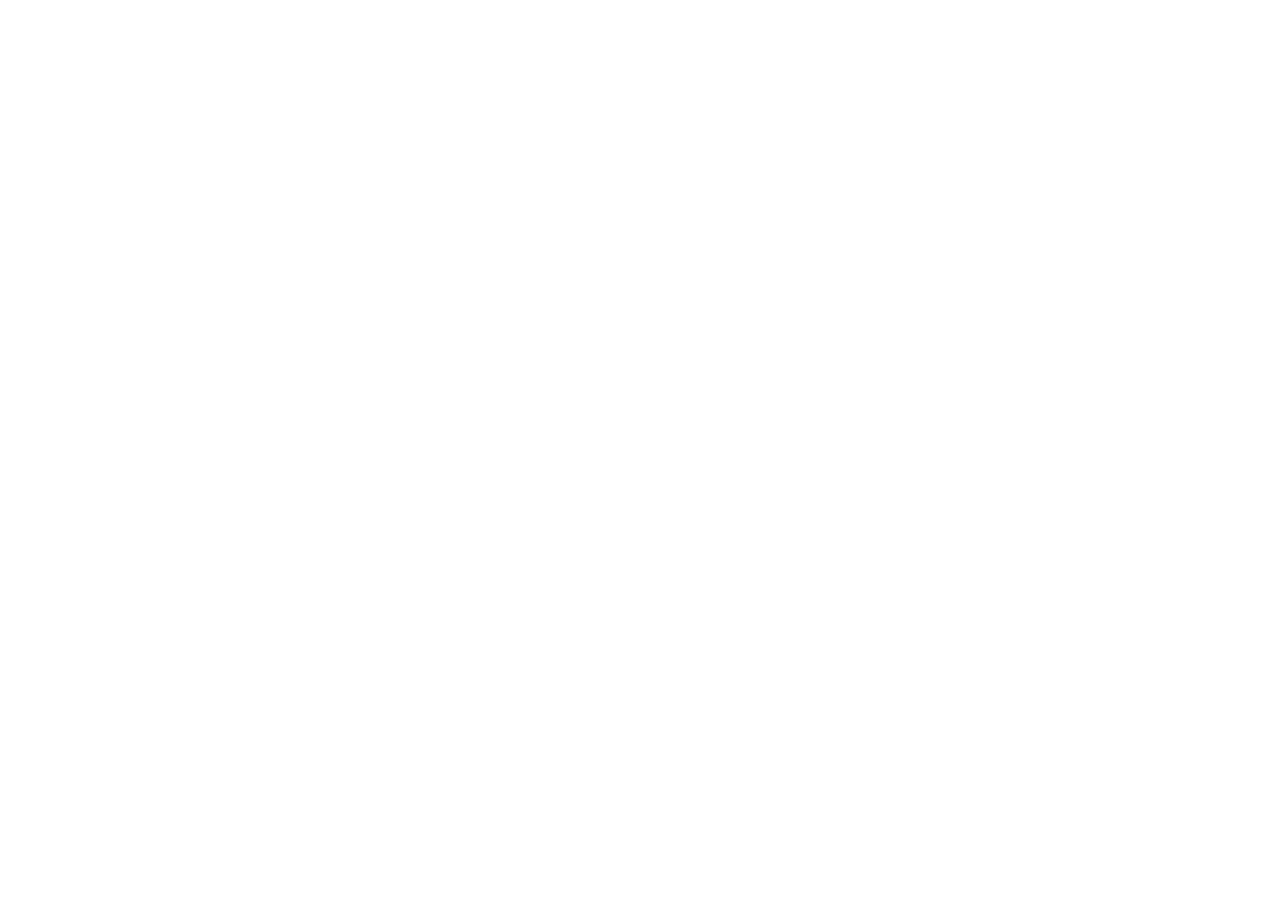
==== demos/beeline/index.html @ b97dd539 "demo beeline" ====
<!DOCTYPE html><html lang=en><head><meta charset=utf-8><meta http-equiv=X-UA-Compatible content="IE=edge"><meta name=viewport content="width=device-width,initial-scale=1"><link rel=stylesheet href=https://maxcdn.bootstrapcdn.com/bootstrap/4.0.0/css/bootstrap.min.css integrity=sha384-Gn5384xqQ1aoWXA+058RXPxPg6fy4IWvTNh0E263XmFcJlSAwiGgFAW/dAiS6JXm crossorigin=anonymous><link rel=icon href=/favicon.ico><title>quotes</title><link href=/css/app.91991035.css rel=preload as=style><link href=/js/app.248f747d.js rel=preload as=script><link href=/js/chunk-vendors.64c3d037.js rel=preload as=script><link href=/css/app.91991035.css rel=stylesheet></head><body><noscript><strong>We're sorry but quotes doesn't work properly without JavaScript enabled. Please enable it to continue.</strong></noscript><div id=app></div><script src=https://code.jquery.com/jquery-3.2.1.slim.min.js integrity=sha384-KJ3o2DKtIkvYIK3UENzmM7KCkRr/rE9/Qpg6aAZGJwFDMVNA/GpGFF93hXpG5KkN crossorigin=anonymous></script><script src=https://cdnjs.cloudflare.com/ajax/libs/popper.js/1.12.9/umd/popper.min.js integrity=sha384-ApNbgh9B+Y1QKtv3Rn7W3mgPxhU9K/ScQsAP7hUibX39j7fakFPskvXusvfa0b4Q crossorigin=anonymous></script><script src=https://maxcdn.bootstrapcdn.com/bootstrap/4.0.0/js/bootstrap.min.js integrity=sha384-JZR6Spejh4U02d8jOt6vLEHfe/JQGiRRSQQxSfFWpi1MquVdAyjUar5+76PVCmYl crossorigin=anonymous></script><script src=/js/chunk-vendors.64c3d037.js></script><script src=/js/app.248f747d.js></script></body></html>
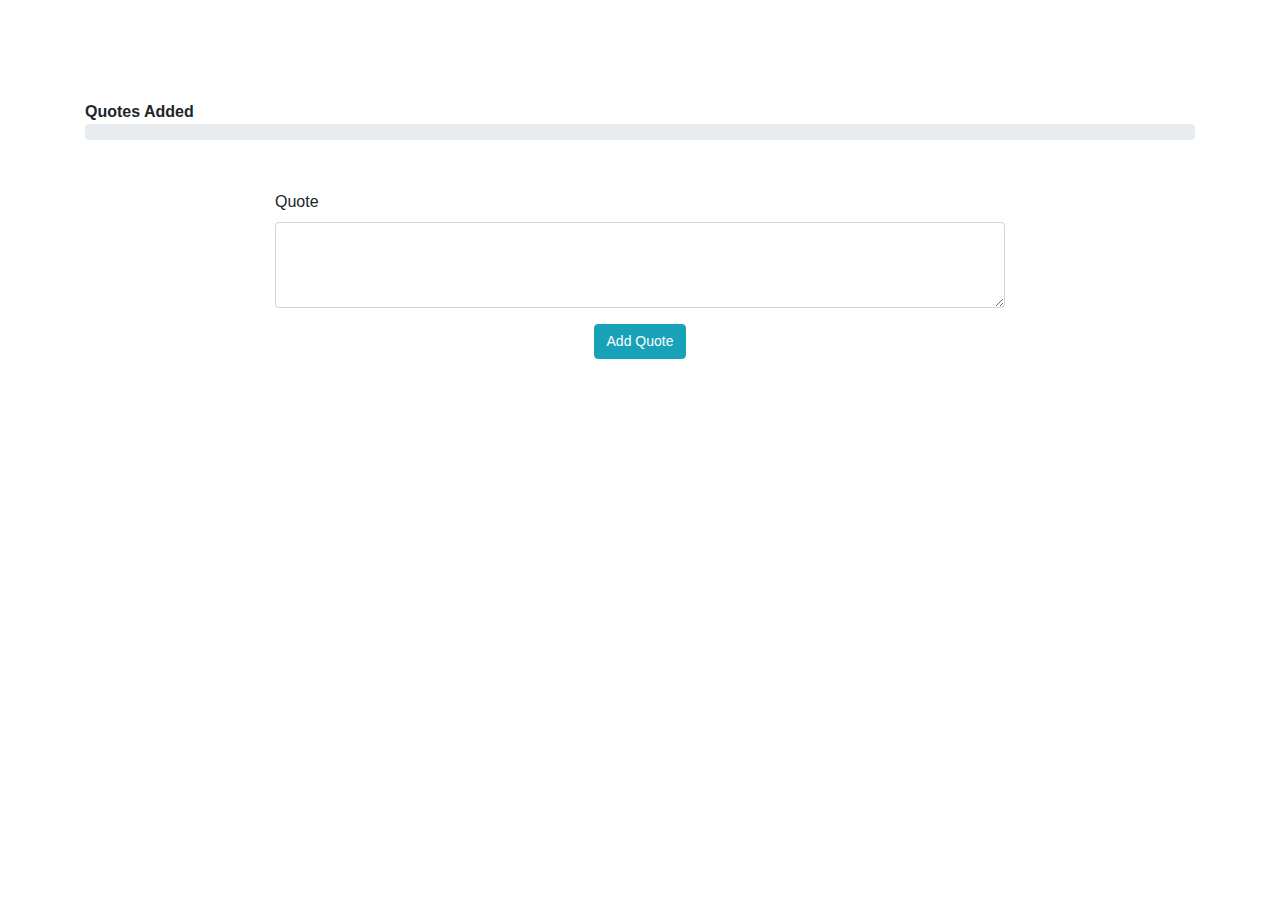
==== commit f0785bb4: "absolute url changed" ====
--- a/demos/beeline/index.html
+++ b/demos/beeline/index.html
@@ -1 +1,27 @@
-<!DOCTYPE html><html lang=en><head><meta charset=utf-8><meta http-equiv=X-UA-Compatible content="IE=edge"><meta name=viewport content="width=device-width,initial-scale=1"><link rel=stylesheet href=https://maxcdn.bootstrapcdn.com/bootstrap/4.0.0/css/bootstrap.min.css integrity=sha384-Gn5384xqQ1aoWXA+058RXPxPg6fy4IWvTNh0E263XmFcJlSAwiGgFAW/dAiS6JXm crossorigin=anonymous><link rel=icon href=/favicon.ico><title>quotes</title><link href=/css/app.91991035.css rel=preload as=style><link href=/js/app.248f747d.js rel=preload as=script><link href=/js/chunk-vendors.64c3d037.js rel=preload as=script><link href=/css/app.91991035.css rel=stylesheet></head><body><noscript><strong>We're sorry but quotes doesn't work properly without JavaScript enabled. Please enable it to continue.</strong></noscript><div id=app></div><script src=https://code.jquery.com/jquery-3.2.1.slim.min.js integrity=sha384-KJ3o2DKtIkvYIK3UENzmM7KCkRr/rE9/Qpg6aAZGJwFDMVNA/GpGFF93hXpG5KkN crossorigin=anonymous></script><script src=https://cdnjs.cloudflare.com/ajax/libs/popper.js/1.12.9/umd/popper.min.js integrity=sha384-ApNbgh9B+Y1QKtv3Rn7W3mgPxhU9K/ScQsAP7hUibX39j7fakFPskvXusvfa0b4Q crossorigin=anonymous></script><script src=https://maxcdn.bootstrapcdn.com/bootstrap/4.0.0/js/bootstrap.min.js integrity=sha384-JZR6Spejh4U02d8jOt6vLEHfe/JQGiRRSQQxSfFWpi1MquVdAyjUar5+76PVCmYl crossorigin=anonymous></script><script src=/js/chunk-vendors.64c3d037.js></script><script src=/js/app.248f747d.js></script></body></html>+<!DOCTYPE html>
+<html lang=en>
+
+<head>
+    <meta charset=utf-8>
+    <meta http-equiv=X-UA-Compatible content="IE=edge">
+    <meta name=viewport content="width=device-width,initial-scale=1">
+    <link rel=stylesheet href=https://maxcdn.bootstrapcdn.com/bootstrap/4.0.0/css/bootstrap.min.css integrity=sha384-Gn5384xqQ1aoWXA+058RXPxPg6fy4IWvTNh0E263XmFcJlSAwiGgFAW/dAiS6JXm crossorigin=anonymous>
+    <link rel=icon href=/demos/beeline/favicon.ico>
+    <title>quotes</title>
+    <link href=/demos/beeline/css/app.91991035.css rel=preload as=style>
+    <link href=/demos/beeline/js/app.248f747d.js rel=preload as=script>
+    <link href=/demos/beeline/js/chunk-vendors.64c3d037.js rel=preload as=script>
+    <link href=/demos/beeline/css/app.91991035.css rel=stylesheet>
+</head>
+
+<body>
+    <noscript><strong>We're sorry but quotes doesn't work properly without JavaScript enabled. Please enable it to continue.</strong></noscript>
+    <div id=app></div>
+    <script src=https://code.jquery.com/jquery-3.2.1.slim.min.js integrity=sha384-KJ3o2DKtIkvYIK3UENzmM7KCkRr/rE9/Qpg6aAZGJwFDMVNA/GpGFF93hXpG5KkN crossorigin=anonymous></script>
+    <script src=https://cdnjs.cloudflare.com/ajax/libs/popper.js/1.12.9/umd/popper.min.js integrity=sha384-ApNbgh9B+Y1QKtv3Rn7W3mgPxhU9K/ScQsAP7hUibX39j7fakFPskvXusvfa0b4Q crossorigin=anonymous></script>
+    <script src=https://maxcdn.bootstrapcdn.com/bootstrap/4.0.0/js/bootstrap.min.js integrity=sha384-JZR6Spejh4U02d8jOt6vLEHfe/JQGiRRSQQxSfFWpi1MquVdAyjUar5+76PVCmYl crossorigin=anonymous></script>
+    <script src=/demos/beeline/js/chunk-vendors.64c3d037.js></script>
+    <script src=/demos/beeline/js/app.248f747d.js></script>
+</body>
+
+</html>